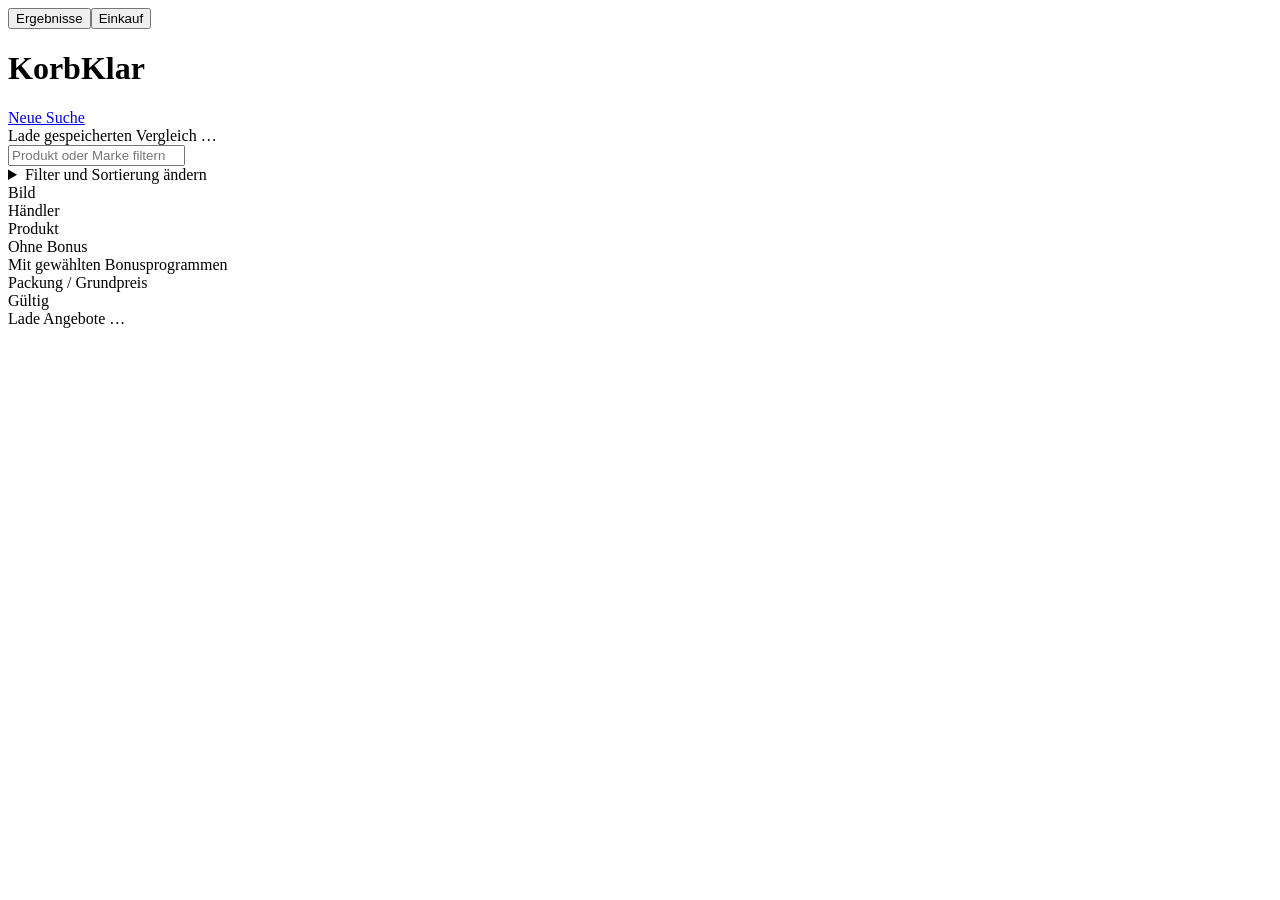
==== src/supermarkt/static/results.html @ 4da18097 "fix: repair market resolution and loader progress" ====
<!doctype html>
<html lang="de">
<head>
<meta charset="utf-8">
<meta name="viewport" content="width=device-width,initial-scale=1">
<meta name="color-scheme" content="light dark">
<link rel="icon" type="image/svg+xml" href="/favicon.svg">
<link rel="alternate icon" href="/favicon.ico">
<meta name="description" content="KorbKlar vergleicht aktuelle regionale Supermarktangebote.">
<meta name="theme-color" content="#116149">
<title>KorbKlar – Angebote</title>
<link rel="stylesheet" href="/static/results.css">
<link rel="stylesheet" href="/static/shopping.css">
</head>
<body data-search-id="__SEARCH_ID__" data-token="__RESULT_TOKEN__" data-loyalty="__LOYALTY_PROGRAMS__"><nav class="mainTabs" aria-label="Bereiche"><button type="button" class="mainTab active" data-panel="resultsPanel">Ergebnisse</button><button type="button" class="mainTab" data-panel="shoppingPanel">Einkauf</button></nav><div class="wrap" id="resultsPanel">
<div class="top"><div class="titlebar"><h1>Korb<span style="color:var(--accent)">Klar</span></h1><a class="newSearch" href="/">Neue Suche</a></div><div class="meta" id="meta">Lade gespeicherten Vergleich …</div>
<input id="q" type="search" placeholder="Produkt oder Marke filtern" aria-label="Produkt oder Marke filtern">
<details class="filterBox" id="filterBox"><summary>Filter und Sortierung <span>ändern</span></summary><div class="controls"><select id="category" aria-label="Kategorie"><option value="">Alle Kategorien</option></select><select id="sort"><option value="price">Preis mit gewählten Bonusprogrammen</option><option value="unit_price">Grundpreis mit gewählten Bonusprogrammen</option><option value="retailer">Händler</option><option value="product">Produktname</option></select></div><div class="viewTabs" role="tablist" aria-label="Dubletten"><button type="button" class="viewTab active" id="viewBest" data-view="best_only" role="tab" aria-selected="true">Günstigste</button><button type="button" class="viewTab" id="viewAll" data-view="all" role="tab" aria-selected="false">Teurere Dubletten einblenden</button></div><div class="chips" id="chips"></div></details>
<details class="loyaltyBox" id="loyaltyBox" hidden><summary><span>Bonusprogramme</span><span class="loyaltySummary" id="loyaltySummary">Keine ausgewählt</span><span class="changeLabel">ändern</span></summary><div class="loyaltyBody"><div class="loyaltyHead"><div class="loyaltyTitle">Programme für den Vergleich auswählen</div><div class="loyaltyActions"><button type="button" id="loyaltyAll">Alle</button><button type="button" id="loyaltyNone">Keine</button></div></div><div class="loyaltyPrograms" id="loyaltyPrograms"></div><div class="loyaltyNote" id="loyaltyNote"></div></div></details>
<details class="marketBox" id="marketBox" hidden><summary><span>Ausgewählte Märkte</span><a href="/" class="marketChange">ändern</a></summary><ul id="marketList"></ul></details>
<div class="stats" id="stats"></div></div>
<details id="warningsBox" hidden><summary>Hinweise oder Fehler</summary><div id="warnings"></div></details>
<div class="table" id="table"><div class="row head"><div>Bild</div><div class="retailer">Händler</div><div>Produkt</div><div>Ohne Bonus</div><div>Mit gewählten Bonusprogrammen</div><div>Packung / Grundpreis</div><div>Gültig</div></div><div id="rows"></div></div>
<div id="sentinel">Lade Angebote …</div></div>
<dialog id="lightbox" aria-labelledby="lightboxTitle"><button id="lightboxClose" type="button" aria-label="Bild schließen">×</button><h2 id="lightboxTitle"></h2><img id="lightboxImage" alt=""></dialog>
<main class="shoppingPage" id="shoppingPanel" hidden><div id="shoppingRoot"></div></main><script type="module" src="/static/shopping.js"></script><script src="/static/results-v2.js" defer></script></body></html>
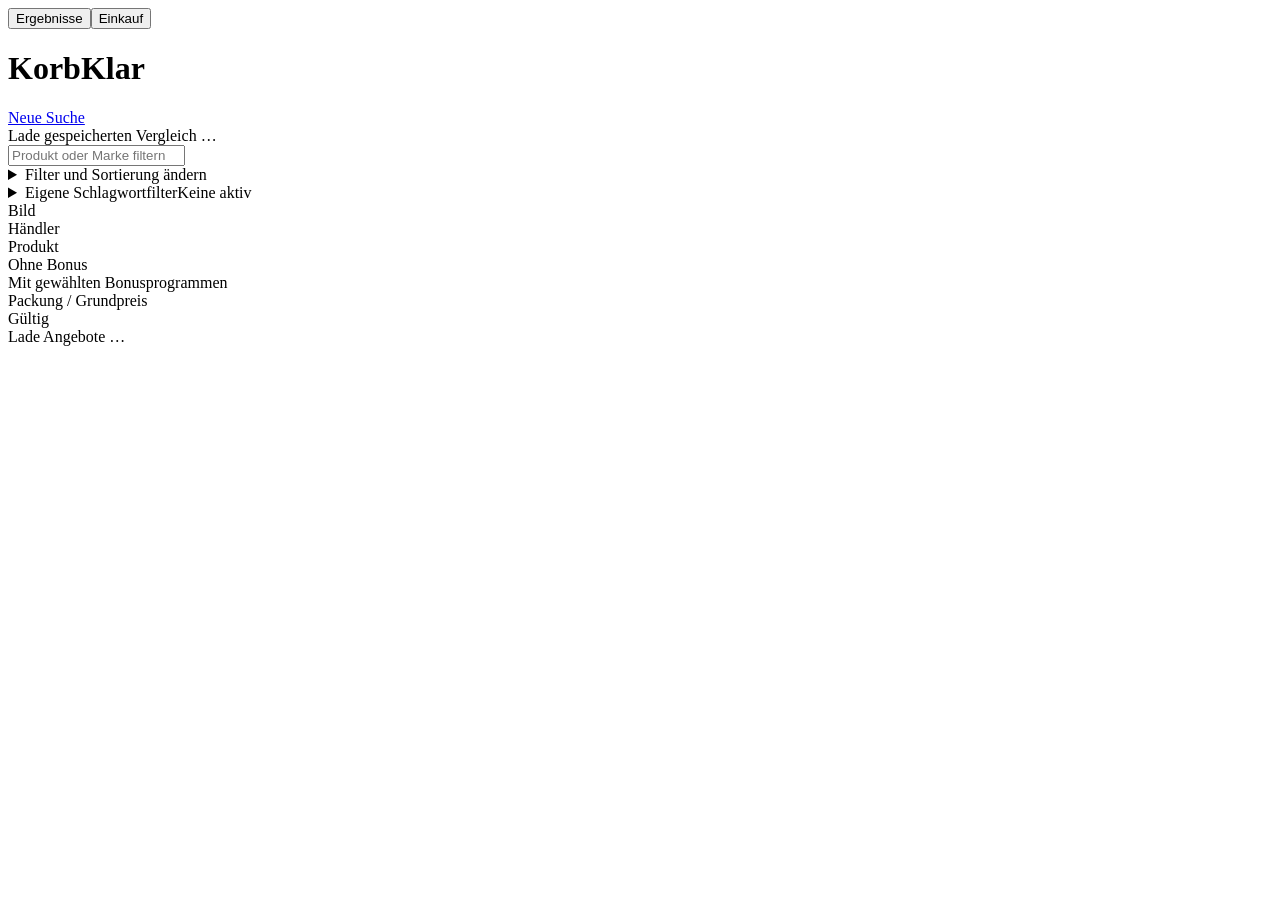
==== commit 6284a70b: "feat: add offer previews and persistent keyword filters" ====
--- a/src/supermarkt/static/results.html
+++ b/src/supermarkt/static/results.html
@@ -16,6 +16,7 @@
 <div class="top"><div class="titlebar"><h1>Korb<span style="color:var(--accent)">Klar</span></h1><a class="newSearch" href="/">Neue Suche</a></div><div class="meta" id="meta">Lade gespeicherten Vergleich …</div>
 <input id="q" type="search" placeholder="Produkt oder Marke filtern" aria-label="Produkt oder Marke filtern">
 <details class="filterBox" id="filterBox"><summary>Filter und Sortierung <span>ändern</span></summary><div class="controls"><select id="category" aria-label="Kategorie"><option value="">Alle Kategorien</option></select><select id="sort"><option value="price">Preis mit gewählten Bonusprogrammen</option><option value="unit_price">Grundpreis mit gewählten Bonusprogrammen</option><option value="retailer">Händler</option><option value="product">Produktname</option></select></div><div class="viewTabs" role="tablist" aria-label="Dubletten"><button type="button" class="viewTab active" id="viewBest" data-view="best_only" role="tab" aria-selected="true">Günstigste</button><button type="button" class="viewTab" id="viewAll" data-view="all" role="tab" aria-selected="false">Teurere Dubletten einblenden</button></div><div class="chips" id="chips"></div></details>
+<details class="keywordBox" id="keywordBox"><summary><span>Eigene Schlagwortfilter</span><span id="keywordSummary">Keine aktiv</span></summary><div class="keywordBody"><p class="small">Mehrere Schlagworte werden mit ODER verknüpft und nur mit dem Produktnamen verglichen.</p><form id="keywordForm"><input id="keywordInput" maxlength="80" placeholder="z. B. Milka"><button type="submit">Hinzufügen</button></form><div id="keywordList"></div><div class="keywordActions"><button id="keywordExport" type="button">JSON exportieren</button><label class="buttonLabel">JSON importieren<input id="keywordImport" type="file" accept="application/json,.json"></label><button id="keywordClear" type="button">Alle löschen</button></div><div id="keywordNotice" class="small" role="status" aria-live="polite"></div></div></details>
 <details class="loyaltyBox" id="loyaltyBox" hidden><summary><span>Bonusprogramme</span><span class="loyaltySummary" id="loyaltySummary">Keine ausgewählt</span><span class="changeLabel">ändern</span></summary><div class="loyaltyBody"><div class="loyaltyHead"><div class="loyaltyTitle">Programme für den Vergleich auswählen</div><div class="loyaltyActions"><button type="button" id="loyaltyAll">Alle</button><button type="button" id="loyaltyNone">Keine</button></div></div><div class="loyaltyPrograms" id="loyaltyPrograms"></div><div class="loyaltyNote" id="loyaltyNote"></div></div></details>
 <details class="marketBox" id="marketBox" hidden><summary><span>Ausgewählte Märkte</span><a href="/" class="marketChange">ändern</a></summary><ul id="marketList"></ul></details>
 <div class="stats" id="stats"></div></div>
@@ -23,4 +24,4 @@
 <div class="table" id="table"><div class="row head"><div>Bild</div><div class="retailer">Händler</div><div>Produkt</div><div>Ohne Bonus</div><div>Mit gewählten Bonusprogrammen</div><div>Packung / Grundpreis</div><div>Gültig</div></div><div id="rows"></div></div>
 <div id="sentinel">Lade Angebote …</div></div>
 <dialog id="lightbox" aria-labelledby="lightboxTitle"><button id="lightboxClose" type="button" aria-label="Bild schließen">×</button><h2 id="lightboxTitle"></h2><img id="lightboxImage" alt=""></dialog>
-<main class="shoppingPage" id="shoppingPanel" hidden><div id="shoppingRoot"></div></main><script type="module" src="/static/shopping.js"></script><script src="/static/results-v2.js" defer></script></body></html>
+<main class="shoppingPage" id="shoppingPanel" hidden><div id="shoppingRoot"></div></main><script type="module" src="/static/shopping.js"></script><script type="module" src="/static/results-v2.js"></script></body></html>
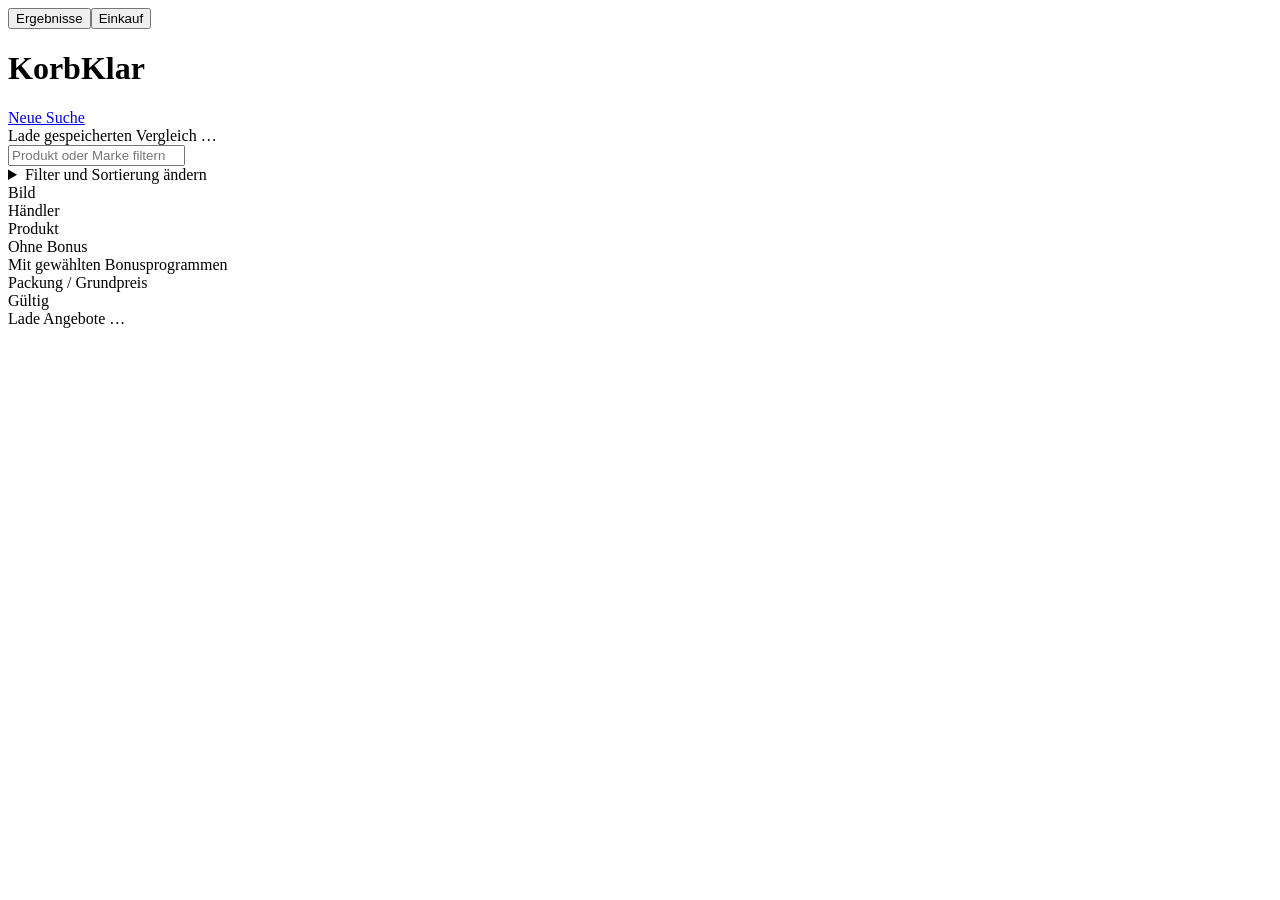
==== commit cecf6f4f: "Fix regional offers and result filters" ====
--- a/src/supermarkt/static/results.html
+++ b/src/supermarkt/static/results.html
@@ -15,8 +15,8 @@
 <body data-search-id="__SEARCH_ID__" data-token="__RESULT_TOKEN__" data-loyalty="__LOYALTY_PROGRAMS__"><nav class="mainTabs" aria-label="Bereiche"><button type="button" class="mainTab active" data-panel="resultsPanel">Ergebnisse</button><button type="button" class="mainTab" data-panel="shoppingPanel">Einkauf</button></nav><div class="wrap" id="resultsPanel">
 <div class="top"><div class="titlebar"><h1>Korb<span style="color:var(--accent)">Klar</span></h1><a class="newSearch" href="/">Neue Suche</a></div><div class="meta" id="meta">Lade gespeicherten Vergleich …</div>
 <input id="q" type="search" placeholder="Produkt oder Marke filtern" aria-label="Produkt oder Marke filtern">
-<details class="filterBox" id="filterBox"><summary>Filter und Sortierung <span>ändern</span></summary><div class="controls"><select id="category" aria-label="Kategorie"><option value="">Alle Kategorien</option></select><select id="sort"><option value="price">Preis mit gewählten Bonusprogrammen</option><option value="unit_price">Grundpreis mit gewählten Bonusprogrammen</option><option value="retailer">Händler</option><option value="product">Produktname</option></select></div><div class="viewTabs" role="tablist" aria-label="Dubletten"><button type="button" class="viewTab active" id="viewBest" data-view="best_only" role="tab" aria-selected="true">Günstigste</button><button type="button" class="viewTab" id="viewAll" data-view="all" role="tab" aria-selected="false">Teurere Dubletten einblenden</button></div><div class="chips" id="chips"></div></details>
-<details class="keywordBox" id="keywordBox"><summary><span>Eigene Schlagwortfilter</span><span id="keywordSummary">Keine aktiv</span></summary><div class="keywordBody"><p class="small">Mehrere Schlagworte werden mit ODER verknüpft und nur mit dem Produktnamen verglichen.</p><form id="keywordForm"><input id="keywordInput" maxlength="80" placeholder="z. B. Milka"><button type="submit">Hinzufügen</button></form><div id="keywordList"></div><div class="keywordActions"><button id="keywordExport" type="button">JSON exportieren</button><label class="buttonLabel">JSON importieren<input id="keywordImport" type="file" accept="application/json,.json"></label><button id="keywordClear" type="button">Alle löschen</button></div><div id="keywordNotice" class="small" role="status" aria-live="polite"></div></div></details>
+<details class="filterBox" id="filterBox"><summary>Filter und Sortierung <span>ändern</span></summary><div class="controls"><select id="category" aria-label="Kategorie"><option value="">Alle Kategorien</option></select><select id="sort"><option value="price">Preis mit gewählten Bonusprogrammen</option><option value="unit_price">Grundpreis mit gewählten Bonusprogrammen</option><option value="retailer">Händler</option><option value="product">Produktname</option></select></div><div class="viewTabs" role="tablist" aria-label="Dubletten"><button type="button" class="viewTab active" id="viewBest" data-view="best_only" role="tab" aria-selected="true">Günstigste</button><button type="button" class="viewTab" id="viewAll" data-view="all" role="tab" aria-selected="false">Teurere Dubletten einblenden</button></div><div class="retailerHint small">Händler anklicken; Umschalt-Klick fügt weitere Händler hinzu.</div><div class="chips" id="chips"></div><div class="keywordControl"><label><input id="keywordEnabled" type="checkbox"> Eigene Schlagwortfilter anwenden</label><button id="keywordOpen" type="button">Schlagworte verwalten <span id="keywordSummary">Keine gespeichert</span></button></div></details>
+<dialog class="keywordDialog" id="keywordDialog" aria-labelledby="keywordDialogTitle"><div class="keywordBody"><h2 id="keywordDialogTitle">Eigene Schlagwortfilter</h2><p class="small">Mehrere Schlagworte werden mit ODER verknüpft und nur mit dem Produktnamen verglichen.</p><form id="keywordForm"><input id="keywordInput" maxlength="80" placeholder="z. B. Milka"><button type="submit">Hinzufügen</button></form><div id="keywordList"></div><div class="keywordActions"><button id="keywordExport" type="button">JSON exportieren</button><label class="buttonLabel">JSON importieren<input id="keywordImport" type="file" accept="application/json,.json"></label><button id="keywordClear" type="button">Alle löschen</button><button id="keywordClose" type="button">Schließen</button></div><div id="keywordNotice" class="small" role="status" aria-live="polite"></div></div></dialog>
 <details class="loyaltyBox" id="loyaltyBox" hidden><summary><span>Bonusprogramme</span><span class="loyaltySummary" id="loyaltySummary">Keine ausgewählt</span><span class="changeLabel">ändern</span></summary><div class="loyaltyBody"><div class="loyaltyHead"><div class="loyaltyTitle">Programme für den Vergleich auswählen</div><div class="loyaltyActions"><button type="button" id="loyaltyAll">Alle</button><button type="button" id="loyaltyNone">Keine</button></div></div><div class="loyaltyPrograms" id="loyaltyPrograms"></div><div class="loyaltyNote" id="loyaltyNote"></div></div></details>
 <details class="marketBox" id="marketBox" hidden><summary><span>Ausgewählte Märkte</span><a href="/" class="marketChange">ändern</a></summary><ul id="marketList"></ul></details>
 <div class="stats" id="stats"></div></div>
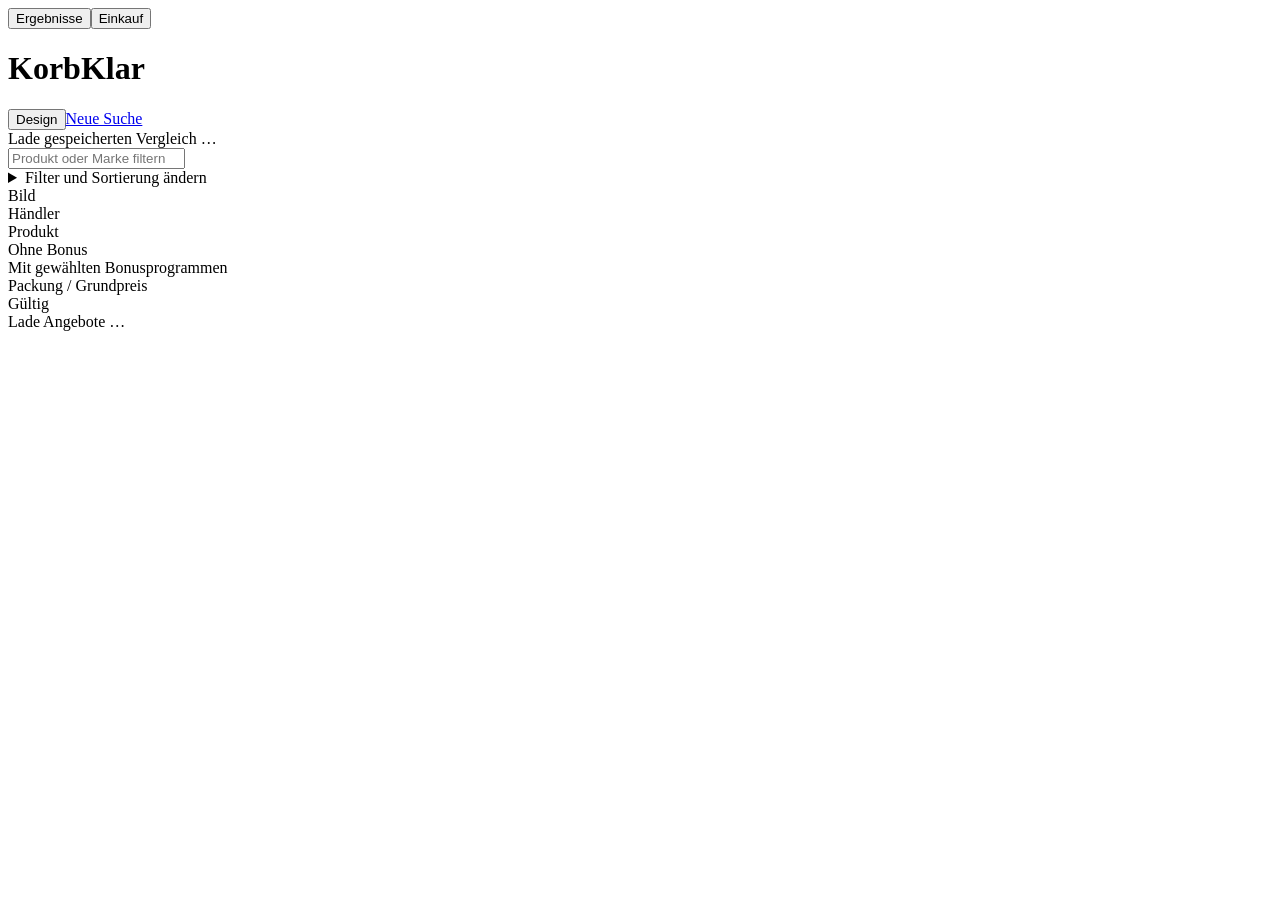
==== commit b56ceba0: "feat: add persistent theme switcher" ====
--- a/src/supermarkt/static/results.html
+++ b/src/supermarkt/static/results.html
@@ -8,12 +8,13 @@
 <link rel="alternate icon" href="/favicon.ico">
 <meta name="description" content="KorbKlar vergleicht aktuelle regionale Supermarktangebote.">
 <meta name="theme-color" content="#116149">
+<script src="/static/theme.js"></script>
 <title>KorbKlar – Angebote</title>
 <link rel="stylesheet" href="/static/results.css">
 <link rel="stylesheet" href="/static/shopping.css">
 </head>
 <body data-search-id="__SEARCH_ID__" data-token="__RESULT_TOKEN__" data-loyalty="__LOYALTY_PROGRAMS__"><nav class="mainTabs" aria-label="Bereiche"><button type="button" class="mainTab active" data-panel="resultsPanel">Ergebnisse</button><button type="button" class="mainTab" data-panel="shoppingPanel">Einkauf</button></nav><div class="wrap" id="resultsPanel">
-<div class="top"><div class="titlebar"><h1>Korb<span style="color:var(--accent)">Klar</span></h1><a class="newSearch" href="/">Neue Suche</a></div><div class="meta" id="meta">Lade gespeicherten Vergleich …</div>
+<div class="top"><div class="titlebar"><h1>Korb<span style="color:var(--accent)">Klar</span></h1><div class="titleActions"><button class="themeToggle" type="button">Design</button><a class="newSearch" href="/">Neue Suche</a></div></div><div class="meta" id="meta">Lade gespeicherten Vergleich …</div>
 <input id="q" type="search" placeholder="Produkt oder Marke filtern" aria-label="Produkt oder Marke filtern">
 <details class="filterBox" id="filterBox"><summary>Filter und Sortierung <span>ändern</span></summary><div class="controls"><select id="category" aria-label="Kategorie"><option value="">Alle Kategorien</option></select><select id="sort"><option value="price">Preis mit gewählten Bonusprogrammen</option><option value="unit_price">Grundpreis mit gewählten Bonusprogrammen</option><option value="retailer">Händler</option><option value="product">Produktname</option></select></div><div class="viewTabs" role="tablist" aria-label="Dubletten"><button type="button" class="viewTab active" id="viewBest" data-view="best_only" role="tab" aria-selected="true">Günstigste</button><button type="button" class="viewTab" id="viewAll" data-view="all" role="tab" aria-selected="false">Teurere Dubletten einblenden</button></div><div class="retailerHint small">Händler anklicken; Umschalt-Klick fügt weitere Händler hinzu.</div><div class="chips" id="chips"></div><div class="keywordControl"><label><input id="keywordEnabled" type="checkbox"> Eigene Schlagwortfilter anwenden</label><button id="keywordOpen" type="button">Schlagworte verwalten <span id="keywordSummary">Keine gespeichert</span></button></div></details>
 <dialog class="keywordDialog" id="keywordDialog" aria-labelledby="keywordDialogTitle"><div class="keywordBody"><h2 id="keywordDialogTitle">Eigene Schlagwortfilter</h2><p class="small">Mehrere Schlagworte werden mit ODER verknüpft und nur mit dem Produktnamen verglichen.</p><form id="keywordForm"><input id="keywordInput" maxlength="80" placeholder="z. B. Milka"><button type="submit">Hinzufügen</button></form><div id="keywordList"></div><div class="keywordActions"><button id="keywordExport" type="button">JSON exportieren</button><label class="buttonLabel">JSON importieren<input id="keywordImport" type="file" accept="application/json,.json"></label><button id="keywordClear" type="button">Alle löschen</button><button id="keywordClose" type="button">Schließen</button></div><div id="keywordNotice" class="small" role="status" aria-live="polite"></div></div></dialog>
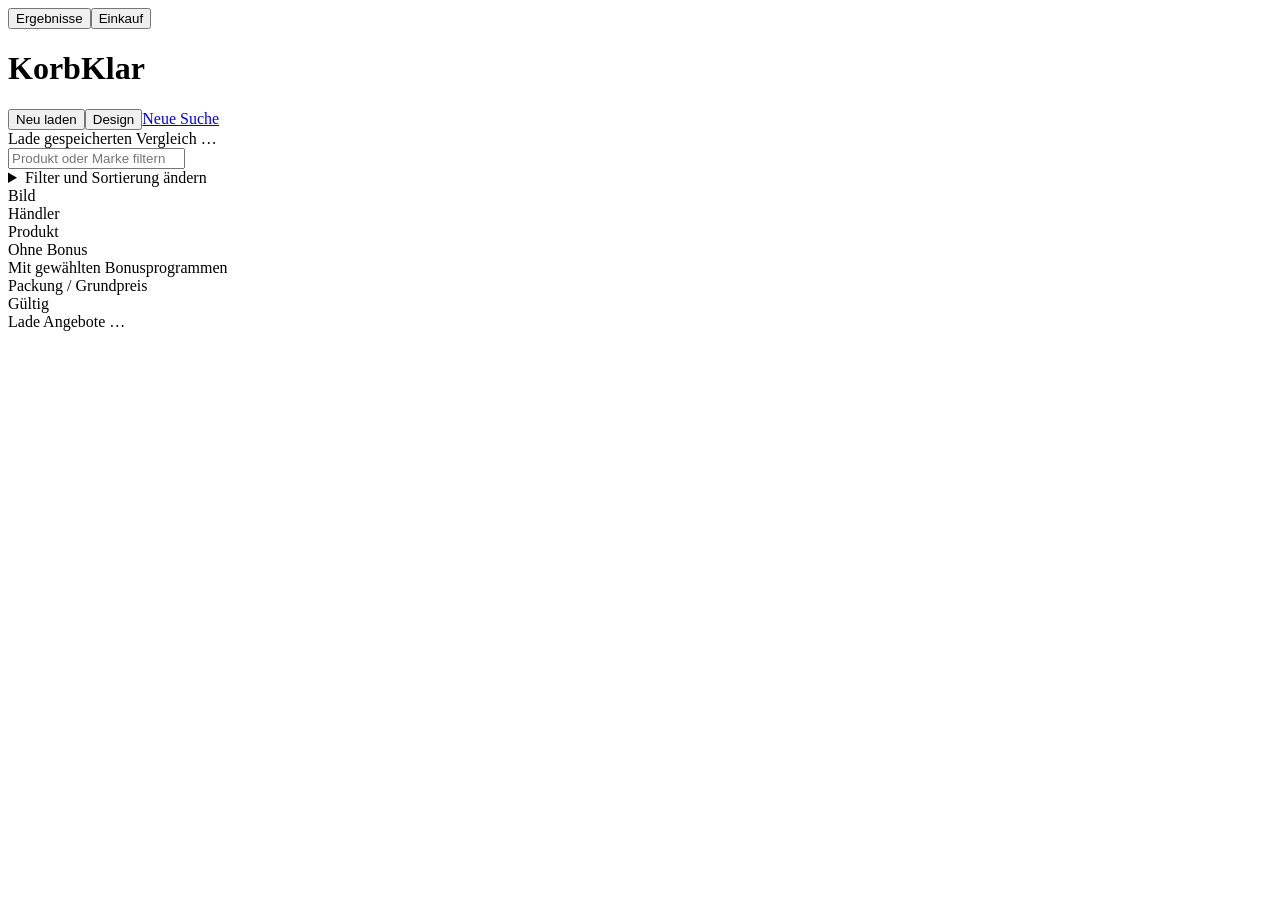
==== commit 1f4b8b8c: "Merge upstream 0.1.8 and switch the fork to <upstream>+kk<n> Versionsschema --------------  Die Numm" ====
--- a/src/supermarkt/static/results.html
+++ b/src/supermarkt/static/results.html
@@ -13,14 +13,15 @@
 <link rel="stylesheet" href="/static/results.css">
 <link rel="stylesheet" href="/static/shopping.css">
 </head>
-<body data-search-id="__SEARCH_ID__" data-token="__RESULT_TOKEN__" data-loyalty="__LOYALTY_PROGRAMS__"><nav class="mainTabs" aria-label="Bereiche"><button type="button" class="mainTab active" data-panel="resultsPanel">Ergebnisse</button><button type="button" class="mainTab" data-panel="shoppingPanel">Einkauf</button></nav><div class="wrap" id="resultsPanel">
-<div class="top"><div class="titlebar"><h1>Korb<span style="color:var(--accent)">Klar</span></h1><div class="titleActions"><button class="themeToggle" type="button">Design</button><a class="newSearch" href="/">Neue Suche</a></div></div><div class="meta" id="meta">Lade gespeicherten Vergleich …</div>
+<body data-search-id="__SEARCH_ID__" data-token="__RESULT_TOKEN__" data-loyalty="__LOYALTY_PROGRAMS__" data-postal-code="__POSTAL_CODE__"><nav class="mainTabs" aria-label="Bereiche"><button type="button" class="mainTab active" data-panel="resultsPanel">Ergebnisse</button><button type="button" class="mainTab" data-panel="shoppingPanel">Einkauf</button></nav><div class="wrap" id="resultsPanel">
+<div class="top"><div class="titlebar"><h1>Korb<span style="color:var(--accent)">Klar</span></h1><div class="titleActions"><button type="button" id="refresh" title="Quellen neu abrufen">Neu laden</button><button class="themeToggle" type="button">Design</button><a class="newSearch" href="/">Neue Suche</a></div></div><div class="meta" id="meta">Lade gespeicherten Vergleich …</div>
 <input id="q" type="search" placeholder="Produkt oder Marke filtern" aria-label="Produkt oder Marke filtern">
 <details class="filterBox" id="filterBox"><summary>Filter und Sortierung <span>ändern</span></summary><div class="controls"><select id="category" aria-label="Kategorie"><option value="">Alle Kategorien</option></select><select id="sort"><option value="price">Preis mit gewählten Bonusprogrammen</option><option value="unit_price">Grundpreis mit gewählten Bonusprogrammen</option><option value="retailer">Händler</option><option value="product">Produktname</option></select></div><div class="viewTabs" role="tablist" aria-label="Dubletten"><button type="button" class="viewTab active" id="viewBest" data-view="best_only" role="tab" aria-selected="true">Günstigste</button><button type="button" class="viewTab" id="viewAll" data-view="all" role="tab" aria-selected="false">Teurere Dubletten einblenden</button></div><div class="retailerHint small">Händler anklicken; Umschalt-Klick fügt weitere Händler hinzu.</div><div class="chips" id="chips"></div><div class="keywordControl"><label><input id="keywordEnabled" type="checkbox"> Eigene Schlagwortfilter anwenden</label><button id="keywordOpen" type="button">Schlagworte verwalten <span id="keywordSummary">Keine gespeichert</span></button></div></details>
 <dialog class="keywordDialog" id="keywordDialog" aria-labelledby="keywordDialogTitle"><div class="keywordBody"><h2 id="keywordDialogTitle">Eigene Schlagwortfilter</h2><p class="small">Mehrere Schlagworte werden mit ODER verknüpft und nur mit dem Produktnamen verglichen.</p><form id="keywordForm"><input id="keywordInput" maxlength="80" placeholder="z. B. Milka"><button type="submit">Hinzufügen</button></form><div id="keywordList"></div><div class="keywordActions"><button id="keywordExport" type="button">JSON exportieren</button><label class="buttonLabel">JSON importieren<input id="keywordImport" type="file" accept="application/json,.json"></label><button id="keywordClear" type="button">Alle löschen</button><button id="keywordClose" type="button">Schließen</button></div><div id="keywordNotice" class="small" role="status" aria-live="polite"></div></div></dialog>
 <details class="loyaltyBox" id="loyaltyBox" hidden><summary><span>Bonusprogramme</span><span class="loyaltySummary" id="loyaltySummary">Keine ausgewählt</span><span class="changeLabel">ändern</span></summary><div class="loyaltyBody"><div class="loyaltyHead"><div class="loyaltyTitle">Programme für den Vergleich auswählen</div><div class="loyaltyActions"><button type="button" id="loyaltyAll">Alle</button><button type="button" id="loyaltyNone">Keine</button></div></div><div class="loyaltyPrograms" id="loyaltyPrograms"></div><div class="loyaltyNote" id="loyaltyNote"></div></div></details>
 <details class="marketBox" id="marketBox" hidden><summary><span>Ausgewählte Märkte</span><a href="/" class="marketChange">ändern</a></summary><ul id="marketList"></ul></details>
 <div class="stats" id="stats"></div></div>
+<div class="koBar" id="koBar" hidden><span class="kitchenowlLabel">→ KitchenOwl</span><select id="koList" aria-label="Ziel-Liste in KitchenOwl"></select><span class="small" id="koHint">Ein Klick am Angebot legt es dort ab.</span><span class="small" id="koStatus" role="status"></span></div>
 <details id="warningsBox" hidden><summary>Hinweise oder Fehler</summary><div id="warnings"></div></details>
 <div class="table" id="table"><div class="row head"><div>Bild</div><div class="retailer">Händler</div><div>Produkt</div><div>Ohne Bonus</div><div>Mit gewählten Bonusprogrammen</div><div>Packung / Grundpreis</div><div>Gültig</div></div><div id="rows"></div></div>
 <div id="sentinel">Lade Angebote …</div></div>
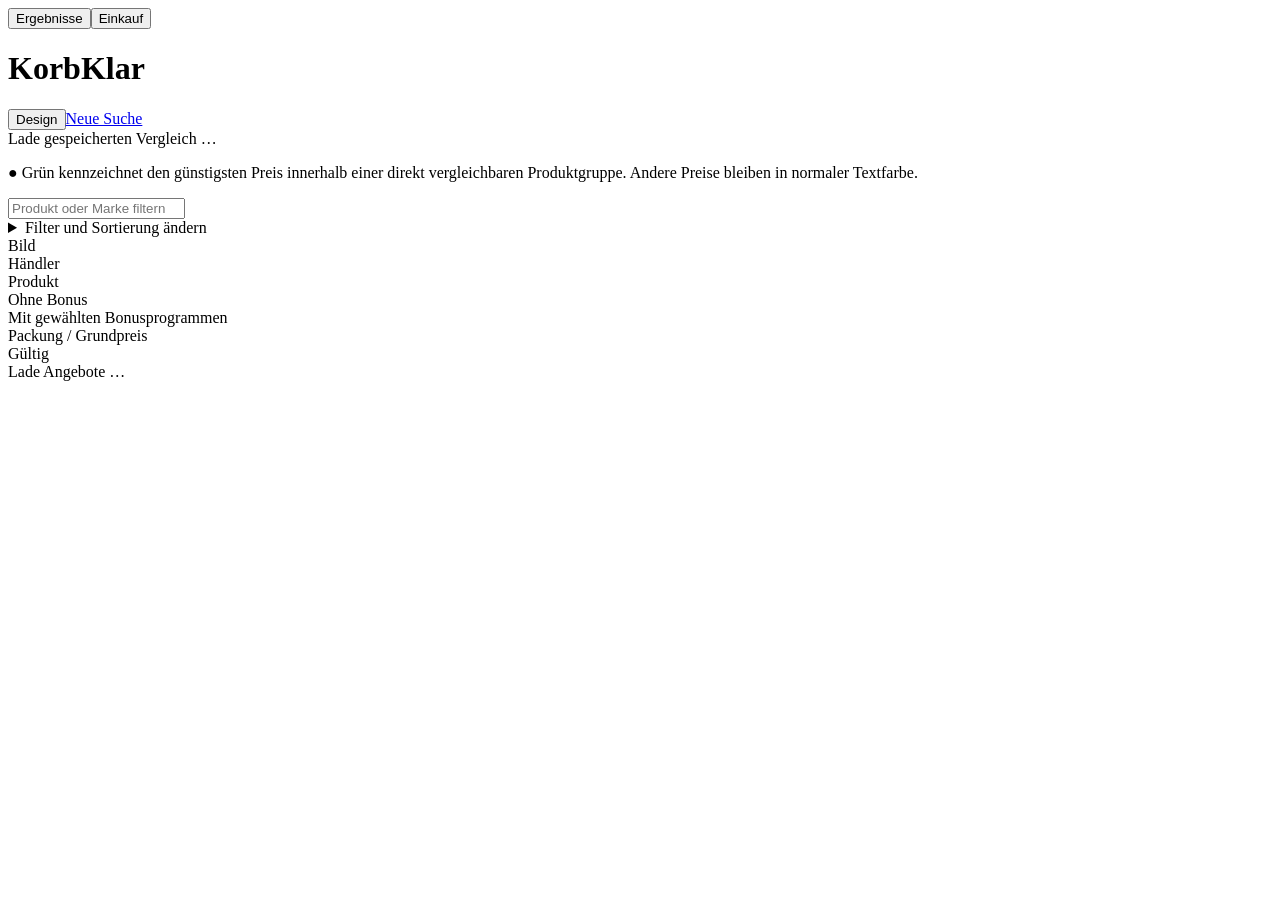
==== commit 3bb95a2e: "feat: add dm offers and secure Android server pairing" ====
--- a/src/supermarkt/static/results.html
+++ b/src/supermarkt/static/results.html
@@ -13,15 +13,14 @@
 <link rel="stylesheet" href="/static/results.css">
 <link rel="stylesheet" href="/static/shopping.css">
 </head>
-<body data-search-id="__SEARCH_ID__" data-token="__RESULT_TOKEN__" data-loyalty="__LOYALTY_PROGRAMS__" data-postal-code="__POSTAL_CODE__"><nav class="mainTabs" aria-label="Bereiche"><button type="button" class="mainTab active" data-panel="resultsPanel">Ergebnisse</button><button type="button" class="mainTab" data-panel="shoppingPanel">Einkauf</button></nav><div class="wrap" id="resultsPanel">
-<div class="top"><div class="titlebar"><h1>Korb<span style="color:var(--accent)">Klar</span></h1><div class="titleActions"><button type="button" id="refresh" title="Quellen neu abrufen">Neu laden</button><button class="themeToggle" type="button">Design</button><a class="newSearch" href="/">Neue Suche</a></div></div><div class="meta" id="meta">Lade gespeicherten Vergleich …</div>
+<body data-search-id="__SEARCH_ID__" data-token="__RESULT_TOKEN__" data-loyalty="__LOYALTY_PROGRAMS__"><nav class="mainTabs" aria-label="Bereiche"><button type="button" class="mainTab active" data-panel="resultsPanel">Ergebnisse</button><button type="button" class="mainTab" data-panel="shoppingPanel">Einkauf</button></nav><div class="wrap" id="resultsPanel">
+<div class="top"><div class="titlebar"><h1>Korb<span style="color:var(--accent)">Klar</span></h1><div class="titleActions"><button class="themeToggle" type="button">Design</button><a class="newSearch" href="/">Neue Suche</a></div></div><div class="meta" id="meta">Lade gespeicherten Vergleich …</div><p class="priceLegend"><span aria-hidden="true">●</span> Grün kennzeichnet den günstigsten Preis innerhalb einer direkt vergleichbaren Produktgruppe. Andere Preise bleiben in normaler Textfarbe.</p>
 <input id="q" type="search" placeholder="Produkt oder Marke filtern" aria-label="Produkt oder Marke filtern">
 <details class="filterBox" id="filterBox"><summary>Filter und Sortierung <span>ändern</span></summary><div class="controls"><select id="category" aria-label="Kategorie"><option value="">Alle Kategorien</option></select><select id="sort"><option value="price">Preis mit gewählten Bonusprogrammen</option><option value="unit_price">Grundpreis mit gewählten Bonusprogrammen</option><option value="retailer">Händler</option><option value="product">Produktname</option></select></div><div class="viewTabs" role="tablist" aria-label="Dubletten"><button type="button" class="viewTab active" id="viewBest" data-view="best_only" role="tab" aria-selected="true">Günstigste</button><button type="button" class="viewTab" id="viewAll" data-view="all" role="tab" aria-selected="false">Teurere Dubletten einblenden</button></div><div class="retailerHint small">Händler anklicken; Umschalt-Klick fügt weitere Händler hinzu.</div><div class="chips" id="chips"></div><div class="keywordControl"><label><input id="keywordEnabled" type="checkbox"> Eigene Schlagwortfilter anwenden</label><button id="keywordOpen" type="button">Schlagworte verwalten <span id="keywordSummary">Keine gespeichert</span></button></div></details>
 <dialog class="keywordDialog" id="keywordDialog" aria-labelledby="keywordDialogTitle"><div class="keywordBody"><h2 id="keywordDialogTitle">Eigene Schlagwortfilter</h2><p class="small">Mehrere Schlagworte werden mit ODER verknüpft und nur mit dem Produktnamen verglichen.</p><form id="keywordForm"><input id="keywordInput" maxlength="80" placeholder="z. B. Milka"><button type="submit">Hinzufügen</button></form><div id="keywordList"></div><div class="keywordActions"><button id="keywordExport" type="button">JSON exportieren</button><label class="buttonLabel">JSON importieren<input id="keywordImport" type="file" accept="application/json,.json"></label><button id="keywordClear" type="button">Alle löschen</button><button id="keywordClose" type="button">Schließen</button></div><div id="keywordNotice" class="small" role="status" aria-live="polite"></div></div></dialog>
 <details class="loyaltyBox" id="loyaltyBox" hidden><summary><span>Bonusprogramme</span><span class="loyaltySummary" id="loyaltySummary">Keine ausgewählt</span><span class="changeLabel">ändern</span></summary><div class="loyaltyBody"><div class="loyaltyHead"><div class="loyaltyTitle">Programme für den Vergleich auswählen</div><div class="loyaltyActions"><button type="button" id="loyaltyAll">Alle</button><button type="button" id="loyaltyNone">Keine</button></div></div><div class="loyaltyPrograms" id="loyaltyPrograms"></div><div class="loyaltyNote" id="loyaltyNote"></div></div></details>
 <details class="marketBox" id="marketBox" hidden><summary><span>Ausgewählte Märkte</span><a href="/" class="marketChange">ändern</a></summary><ul id="marketList"></ul></details>
 <div class="stats" id="stats"></div></div>
-<div class="koBar" id="koBar" hidden><span class="kitchenowlLabel">→ KitchenOwl</span><select id="koList" aria-label="Ziel-Liste in KitchenOwl"></select><span class="small" id="koHint">Ein Klick am Angebot legt es dort ab.</span><span class="small" id="koStatus" role="status"></span></div>
 <details id="warningsBox" hidden><summary>Hinweise oder Fehler</summary><div id="warnings"></div></details>
 <div class="table" id="table"><div class="row head"><div>Bild</div><div class="retailer">Händler</div><div>Produkt</div><div>Ohne Bonus</div><div>Mit gewählten Bonusprogrammen</div><div>Packung / Grundpreis</div><div>Gültig</div></div><div id="rows"></div></div>
 <div id="sentinel">Lade Angebote …</div></div>
